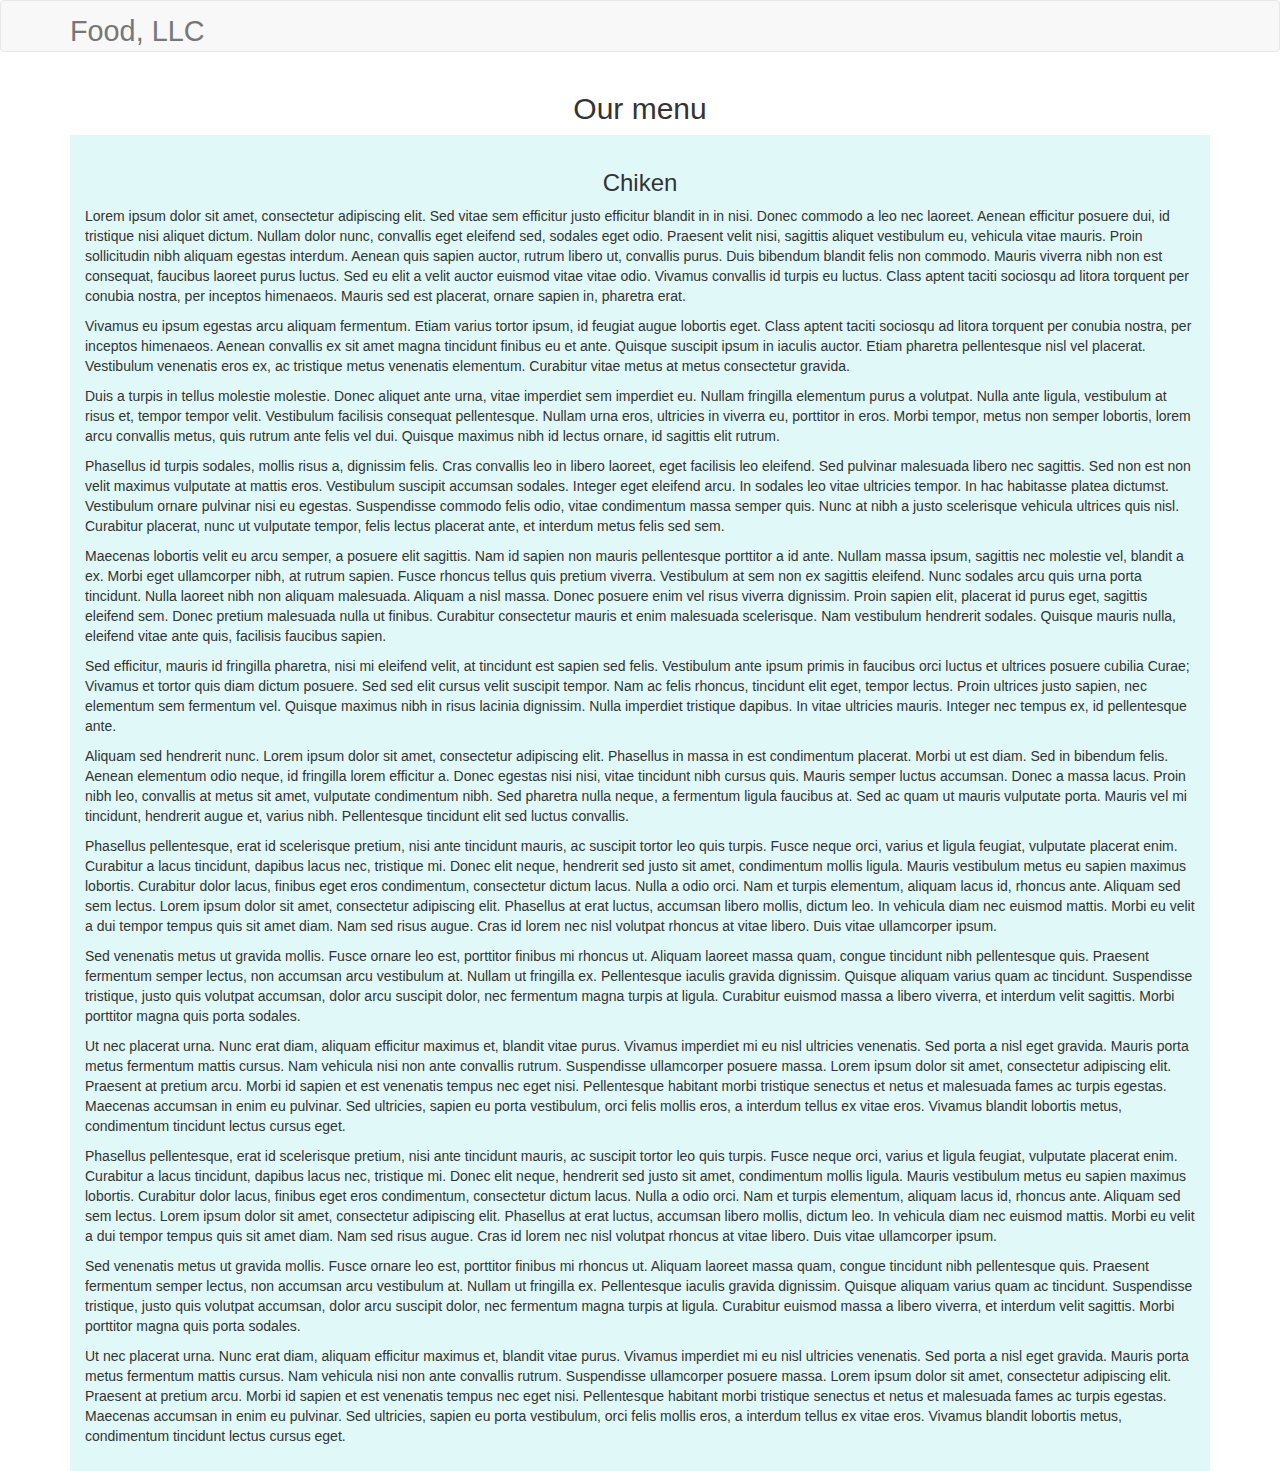
==== module3-solution/index.html @ 7d6fffc3 "Adding module 3" ====
<!DOCTYPE html>
<html>
<head>
    <meta charset="utf-8">
    <meta http-equiv="X-UA-Compatible" content="IE=edge">
    <meta name="viewport" content="width=device-width, initial-scale=1">
    <title>module 3 solution</title>
    <link rel="stylesheet" href="css/bootstrap.min.css">
    <link rel="stylesheet" href="css/styles.css">
</head>
<body>
    <header>
        <nav class="navbar navbar-default">
            <div class="container">
                <div class="navbar-header">
                    <a href="#" class="navbar-brand"><h1>Food, LLC</h1></a>
                    <button type="button" class="navbar-toggle collapsed" data-toggle="collapse" data-target="#collapsable-nav" aria-expanded="false">
                        <span class="sr-only">Toggle navigation</span>
                        <span class="icon-bar"></span>
                        <span class="icon-bar"></span>
                        <span class="icon-bar"></span>
                    </button>
                </div>
                <div id="collapsable-nav" class="collapse navbar-collapse">
                    <ul class="nav navbar-nav visible-xs text-center">
                        <li><a href="#">Chicken</a></li>
                        <hr />
                        <li><a href="#">Beef</a></li>
                        <hr />
                        <li><a href="#">Sushi</a></li>
                    </ul>
                </div>
            </div>
        </nav>
    </header>

    <div class="container">
        <h2 class="text-center">Our menu</h2>

        <div class="row">
            <div class="col-xs-12">
                <div>
                    <h3 class="text-center">Chiken</h3>
                   <p>Lorem ipsum dolor sit amet, consectetur adipiscing elit. Sed vitae sem efficitur justo efficitur blandit in in nisi. Donec commodo a leo nec laoreet. Aenean efficitur posuere dui, id tristique nisi aliquet dictum. Nullam dolor nunc, convallis eget eleifend sed, sodales eget odio. Praesent velit nisi, sagittis aliquet vestibulum eu, vehicula vitae mauris. Proin sollicitudin nibh aliquam egestas interdum. Aenean quis sapien auctor, rutrum libero ut, convallis purus. Duis bibendum blandit felis non commodo. Mauris viverra nibh non est consequat, faucibus laoreet purus luctus. Sed eu elit a velit auctor euismod vitae vitae odio. Vivamus convallis id turpis eu luctus. Class aptent taciti sociosqu ad litora torquent per conubia nostra, per inceptos himenaeos. Mauris sed est placerat, ornare sapien in, pharetra erat.</p>

                    <p>Vivamus eu ipsum egestas arcu aliquam fermentum. Etiam varius tortor ipsum, id feugiat augue lobortis eget. Class aptent taciti sociosqu ad litora torquent per conubia nostra, per inceptos himenaeos. Aenean convallis ex sit amet magna tincidunt finibus eu et ante. Quisque suscipit ipsum in iaculis auctor. Etiam pharetra pellentesque nisl vel placerat. Vestibulum venenatis eros ex, ac tristique metus venenatis elementum. Curabitur vitae metus at metus consectetur gravida.</p>

                    <p>Duis a turpis in tellus molestie molestie. Donec aliquet ante urna, vitae imperdiet sem imperdiet eu. Nullam fringilla elementum purus a volutpat. Nulla ante ligula, vestibulum at risus et, tempor tempor velit. Vestibulum facilisis consequat pellentesque. Nullam urna eros, ultricies in viverra eu, porttitor in eros. Morbi tempor, metus non semper lobortis, lorem arcu convallis metus, quis rutrum ante felis vel dui. Quisque maximus nibh id lectus ornare, id sagittis elit rutrum.</p>

                    <p>Phasellus id turpis sodales, mollis risus a, dignissim felis. Cras convallis leo in libero laoreet, eget facilisis leo eleifend. Sed pulvinar malesuada libero nec sagittis. Sed non est non velit maximus vulputate at mattis eros. Vestibulum suscipit accumsan sodales. Integer eget eleifend arcu. In sodales leo vitae ultricies tempor. In hac habitasse platea dictumst. Vestibulum ornare pulvinar nisi eu egestas. Suspendisse commodo felis odio, vitae condimentum massa semper quis. Nunc at nibh a justo scelerisque vehicula ultrices quis nisl. Curabitur placerat, nunc ut vulputate tempor, felis lectus placerat ante, et interdum metus felis sed sem.</p>

                    <p>Maecenas lobortis velit eu arcu semper, a posuere elit sagittis. Nam id sapien non mauris pellentesque porttitor a id ante. Nullam massa ipsum, sagittis nec molestie vel, blandit a ex. Morbi eget ullamcorper nibh, at rutrum sapien. Fusce rhoncus tellus quis pretium viverra. Vestibulum at sem non ex sagittis eleifend. Nunc sodales arcu quis urna porta tincidunt. Nulla laoreet nibh non aliquam malesuada. Aliquam a nisl massa. Donec posuere enim vel risus viverra dignissim. Proin sapien elit, placerat id purus eget, sagittis eleifend sem. Donec pretium malesuada nulla ut finibus. Curabitur consectetur mauris et enim malesuada scelerisque. Nam vestibulum hendrerit sodales. Quisque mauris nulla, eleifend vitae ante quis, facilisis faucibus sapien.</p>

                    <p>Sed efficitur, mauris id fringilla pharetra, nisi mi eleifend velit, at tincidunt est sapien sed felis. Vestibulum ante ipsum primis in faucibus orci luctus et ultrices posuere cubilia Curae; Vivamus et tortor quis diam dictum posuere. Sed sed elit cursus velit suscipit tempor. Nam ac felis rhoncus, tincidunt elit eget, tempor lectus. Proin ultrices justo sapien, nec elementum sem fermentum vel. Quisque maximus nibh in risus lacinia dignissim. Nulla imperdiet tristique dapibus. In vitae ultricies mauris. Integer nec tempus ex, id pellentesque ante.</p>

                    <p>Aliquam sed hendrerit nunc. Lorem ipsum dolor sit amet, consectetur adipiscing elit. Phasellus in massa in est condimentum placerat. Morbi ut est diam. Sed in bibendum felis. Aenean elementum odio neque, id fringilla lorem efficitur a. Donec egestas nisi nisi, vitae tincidunt nibh cursus quis. Mauris semper luctus accumsan. Donec a massa lacus. Proin nibh leo, convallis at metus sit amet, vulputate condimentum nibh. Sed pharetra nulla neque, a fermentum ligula faucibus at. Sed ac quam ut mauris vulputate porta. Mauris vel mi tincidunt, hendrerit augue et, varius nibh. Pellentesque tincidunt elit sed luctus convallis.</p>

                    <p>Phasellus pellentesque, erat id scelerisque pretium, nisi ante tincidunt mauris, ac suscipit tortor leo quis turpis. Fusce neque orci, varius et ligula feugiat, vulputate placerat enim. Curabitur a lacus tincidunt, dapibus lacus nec, tristique mi. Donec elit neque, hendrerit sed justo sit amet, condimentum mollis ligula. Mauris vestibulum metus eu sapien maximus lobortis. Curabitur dolor lacus, finibus eget eros condimentum, consectetur dictum lacus. Nulla a odio orci. Nam et turpis elementum, aliquam lacus id, rhoncus ante. Aliquam sed sem lectus. Lorem ipsum dolor sit amet, consectetur adipiscing elit. Phasellus at erat luctus, accumsan libero mollis, dictum leo. In vehicula diam nec euismod mattis. Morbi eu velit a dui tempor tempus quis sit amet diam. Nam sed risus augue. Cras id lorem nec nisl volutpat rhoncus at vitae libero. Duis vitae ullamcorper ipsum.</p>

                    <p>Sed venenatis metus ut gravida mollis. Fusce ornare leo est, porttitor finibus mi rhoncus ut. Aliquam laoreet massa quam, congue tincidunt nibh pellentesque quis. Praesent fermentum semper lectus, non accumsan arcu vestibulum at. Nullam ut fringilla ex. Pellentesque iaculis gravida dignissim. Quisque aliquam varius quam ac tincidunt. Suspendisse tristique, justo quis volutpat accumsan, dolor arcu suscipit dolor, nec fermentum magna turpis at ligula. Curabitur euismod massa a libero viverra, et interdum velit sagittis. Morbi porttitor magna quis porta sodales.</p>

                    <p>Ut nec placerat urna. Nunc erat diam, aliquam efficitur maximus et, blandit vitae purus. Vivamus imperdiet mi eu nisl ultricies venenatis. Sed porta a nisl eget gravida. Mauris porta metus fermentum mattis cursus. Nam vehicula nisi non ante convallis rutrum. Suspendisse ullamcorper posuere massa. Lorem ipsum dolor sit amet, consectetur adipiscing elit. Praesent at pretium arcu. Morbi id sapien et est venenatis tempus nec eget nisi. Pellentesque habitant morbi tristique senectus et netus et malesuada fames ac turpis egestas. Maecenas accumsan in enim eu pulvinar. Sed ultricies, sapien eu porta vestibulum, orci felis mollis eros, a interdum tellus ex vitae eros. Vivamus blandit lobortis metus, condimentum tincidunt lectus cursus eget.</p>

                    <p>Phasellus pellentesque, erat id scelerisque pretium, nisi ante tincidunt mauris, ac suscipit tortor leo quis turpis. Fusce neque orci, varius et ligula feugiat, vulputate placerat enim. Curabitur a lacus tincidunt, dapibus lacus nec, tristique mi. Donec elit neque, hendrerit sed justo sit amet, condimentum mollis ligula. Mauris vestibulum metus eu sapien maximus lobortis. Curabitur dolor lacus, finibus eget eros condimentum, consectetur dictum lacus. Nulla a odio orci. Nam et turpis elementum, aliquam lacus id, rhoncus ante. Aliquam sed sem lectus. Lorem ipsum dolor sit amet, consectetur adipiscing elit. Phasellus at erat luctus, accumsan libero mollis, dictum leo. In vehicula diam nec euismod mattis. Morbi eu velit a dui tempor tempus quis sit amet diam. Nam sed risus augue. Cras id lorem nec nisl volutpat rhoncus at vitae libero. Duis vitae ullamcorper ipsum.</p>

                    <p>Sed venenatis metus ut gravida mollis. Fusce ornare leo est, porttitor finibus mi rhoncus ut. Aliquam laoreet massa quam, congue tincidunt nibh pellentesque quis. Praesent fermentum semper lectus, non accumsan arcu vestibulum at. Nullam ut fringilla ex. Pellentesque iaculis gravida dignissim. Quisque aliquam varius quam ac tincidunt. Suspendisse tristique, justo quis volutpat accumsan, dolor arcu suscipit dolor, nec fermentum magna turpis at ligula. Curabitur euismod massa a libero viverra, et interdum velit sagittis. Morbi porttitor magna quis porta sodales.</p>

                    <p>Ut nec placerat urna. Nunc erat diam, aliquam efficitur maximus et, blandit vitae purus. Vivamus imperdiet mi eu nisl ultricies venenatis. Sed porta a nisl eget gravida. Mauris porta metus fermentum mattis cursus. Nam vehicula nisi non ante convallis rutrum. Suspendisse ullamcorper posuere massa. Lorem ipsum dolor sit amet, consectetur adipiscing elit. Praesent at pretium arcu. Morbi id sapien et est venenatis tempus nec eget nisi. Pellentesque habitant morbi tristique senectus et netus et malesuada fames ac turpis egestas. Maecenas accumsan in enim eu pulvinar. Sed ultricies, sapien eu porta vestibulum, orci felis mollis eros, a interdum tellus ex vitae eros. Vivamus blandit lobortis metus, condimentum tincidunt lectus cursus eget.</p>
                </div>
            </div>
        </div>
    </div>

    <script src="js/jquery-1.11.3.min.js"></script>
    <script src="js/bootstrap.min.js"></script>
    <script src="js/script.js"></script>
</body>
</html>
---- module3-solution/css/styles.css ----
.navbar-brand h1 {
  font-size: 1.6em;
  margin: 0;
}

#collapsable-nav ul {
  background-color: rgba(234, 221, 80, 0.43);
  margin-bottom: 0;
  margin-top: 0;
}

.nav hr {
  border-color: #cccccc;
  margin: 0 auto;
  width: 90%;
}

.row div div{
  background-color: #e0f9f8;
  padding: 15px;
}
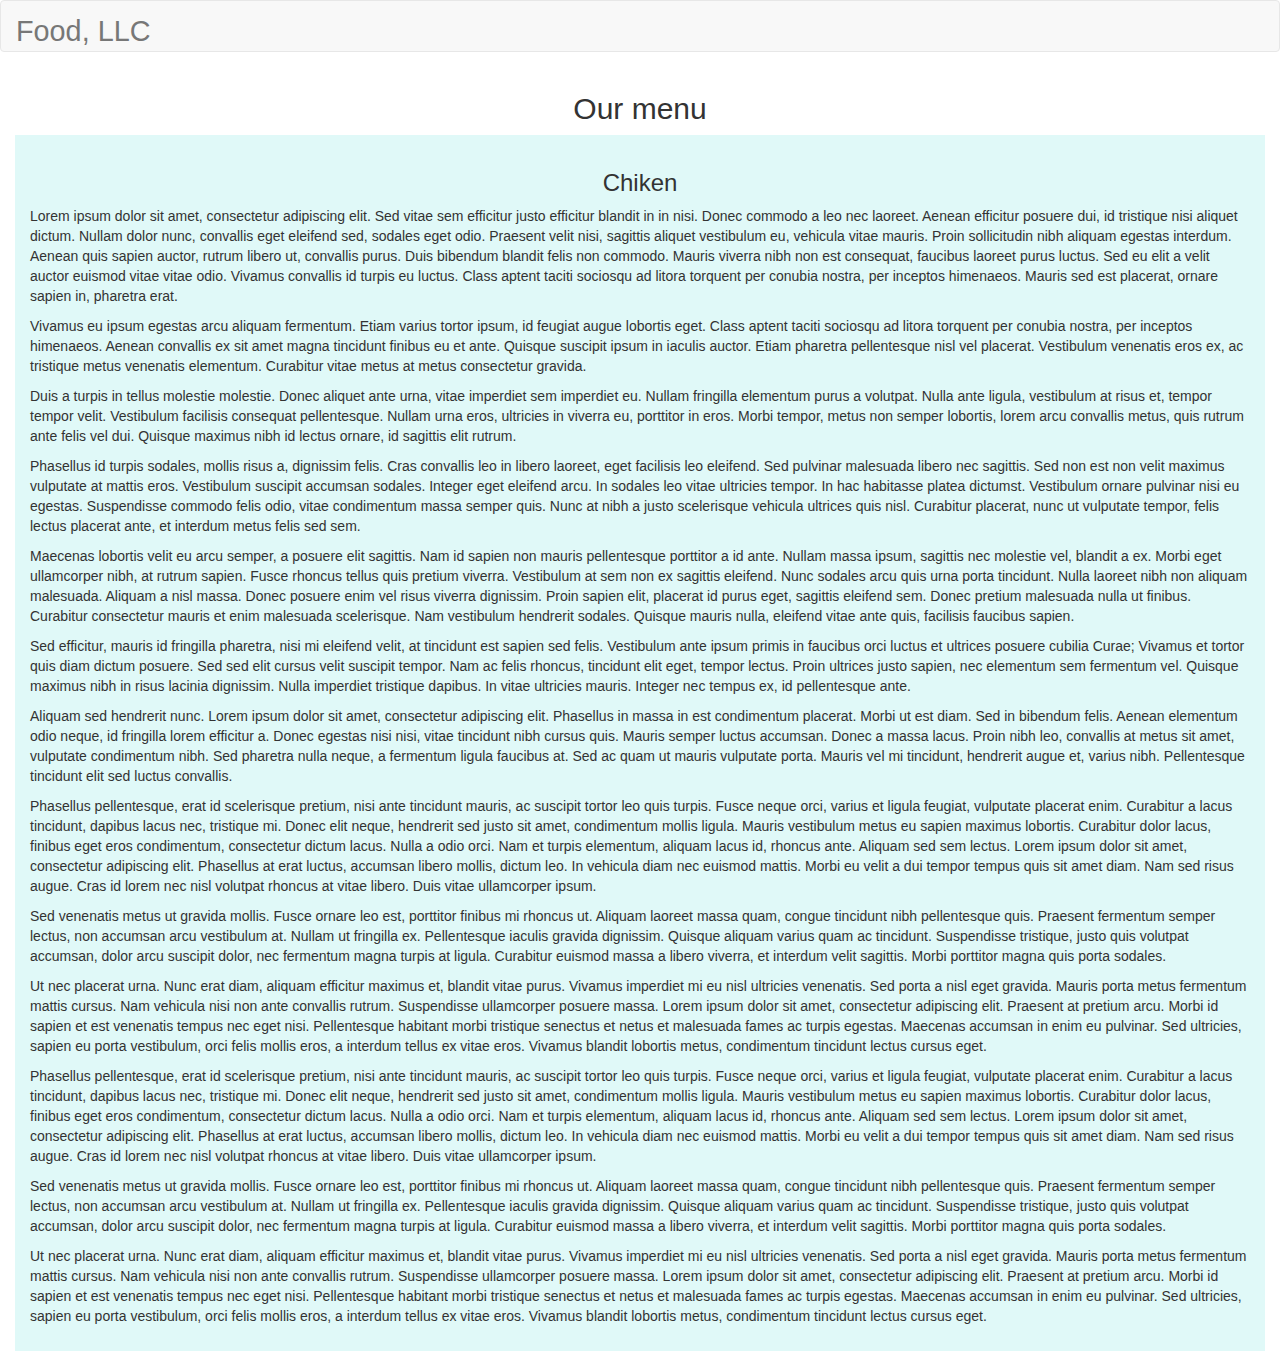
==== commit e9042554: "+" ====
--- a/module3-solution/index.html
+++ b/module3-solution/index.html
@@ -11,7 +11,7 @@
 <body>
     <header>
         <nav class="navbar navbar-default">
-            <div class="container">
+            <div class="container-fluid">
                 <div class="navbar-header">
                     <a href="#" class="navbar-brand"><h1>Food, LLC</h1></a>
                     <button type="button" class="navbar-toggle collapsed" data-toggle="collapse" data-target="#collapsable-nav" aria-expanded="false">
@@ -34,7 +34,7 @@
         </nav>
     </header>
 
-    <div class="container">
+    <div class="container-fluid">
         <h2 class="text-center">Our menu</h2>
 
         <div class="row">
